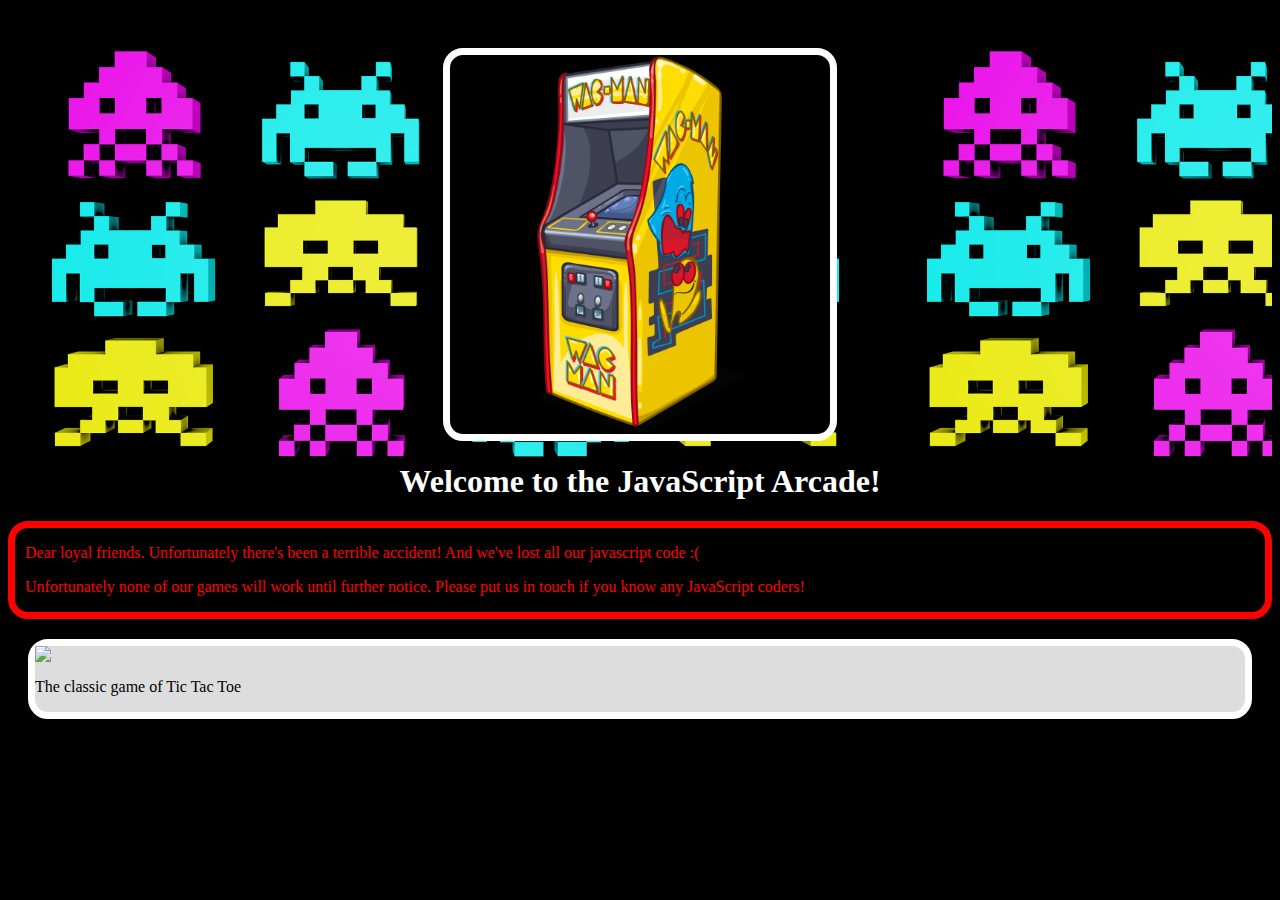
==== index.html @ 09b60b49 "Homepage styling" ====
<html>
  <head>
    <title>Welcome to the JavaScript Arcade!</title>
    <link rel="stylesheet" href="style.css">
  </head>
  <body>
    <header>
      <img class="arcade-logo" src="images/arcade-machine.png">
      <h1>Welcome to the JavaScript Arcade!</h1>
    </header>
    <div class="announcement">
      <p> Dear loyal friends. Unfortunately there's been a terrible accident! And we've lost all our javascript code :( </p>
      <p> Unfortunately none of our games will work until further notice. Please put us in touch if you know any JavaScript coders!</p>
    </div>
    <div class="games">
      <div class="game">
        <img src="images/tic-tac-toe.png">
        <p>The classic game of Tic Tac Toe</p>
      </div>
    </div>
  </body>
</html>
---- style.css ----
body {
  background: black;
}

header {
  text-align: center;
  background: url("images/space-invaders.png"), black;
  background-size: contain;
  background-repeat: repeat-x;
  color: white;
}

img.arcade-logo {
  width: 30%;
  margin: 40px 0px 0px 0px;
  border: 7px solid white;
  border-radius: 20px;
  background-color: black;
}

.announcement {
  background: black;
  border: 7px solid red;
  border-radius: 20px;
  color: red;
  padding-left: 10px;
  padding-right: 10px;
}

ul.games {
  list-style: none;
}

.games .game {
  background: #ddd;
  margin: 20px;
  border: 7px solid white;
  border-radius: 20px;
}
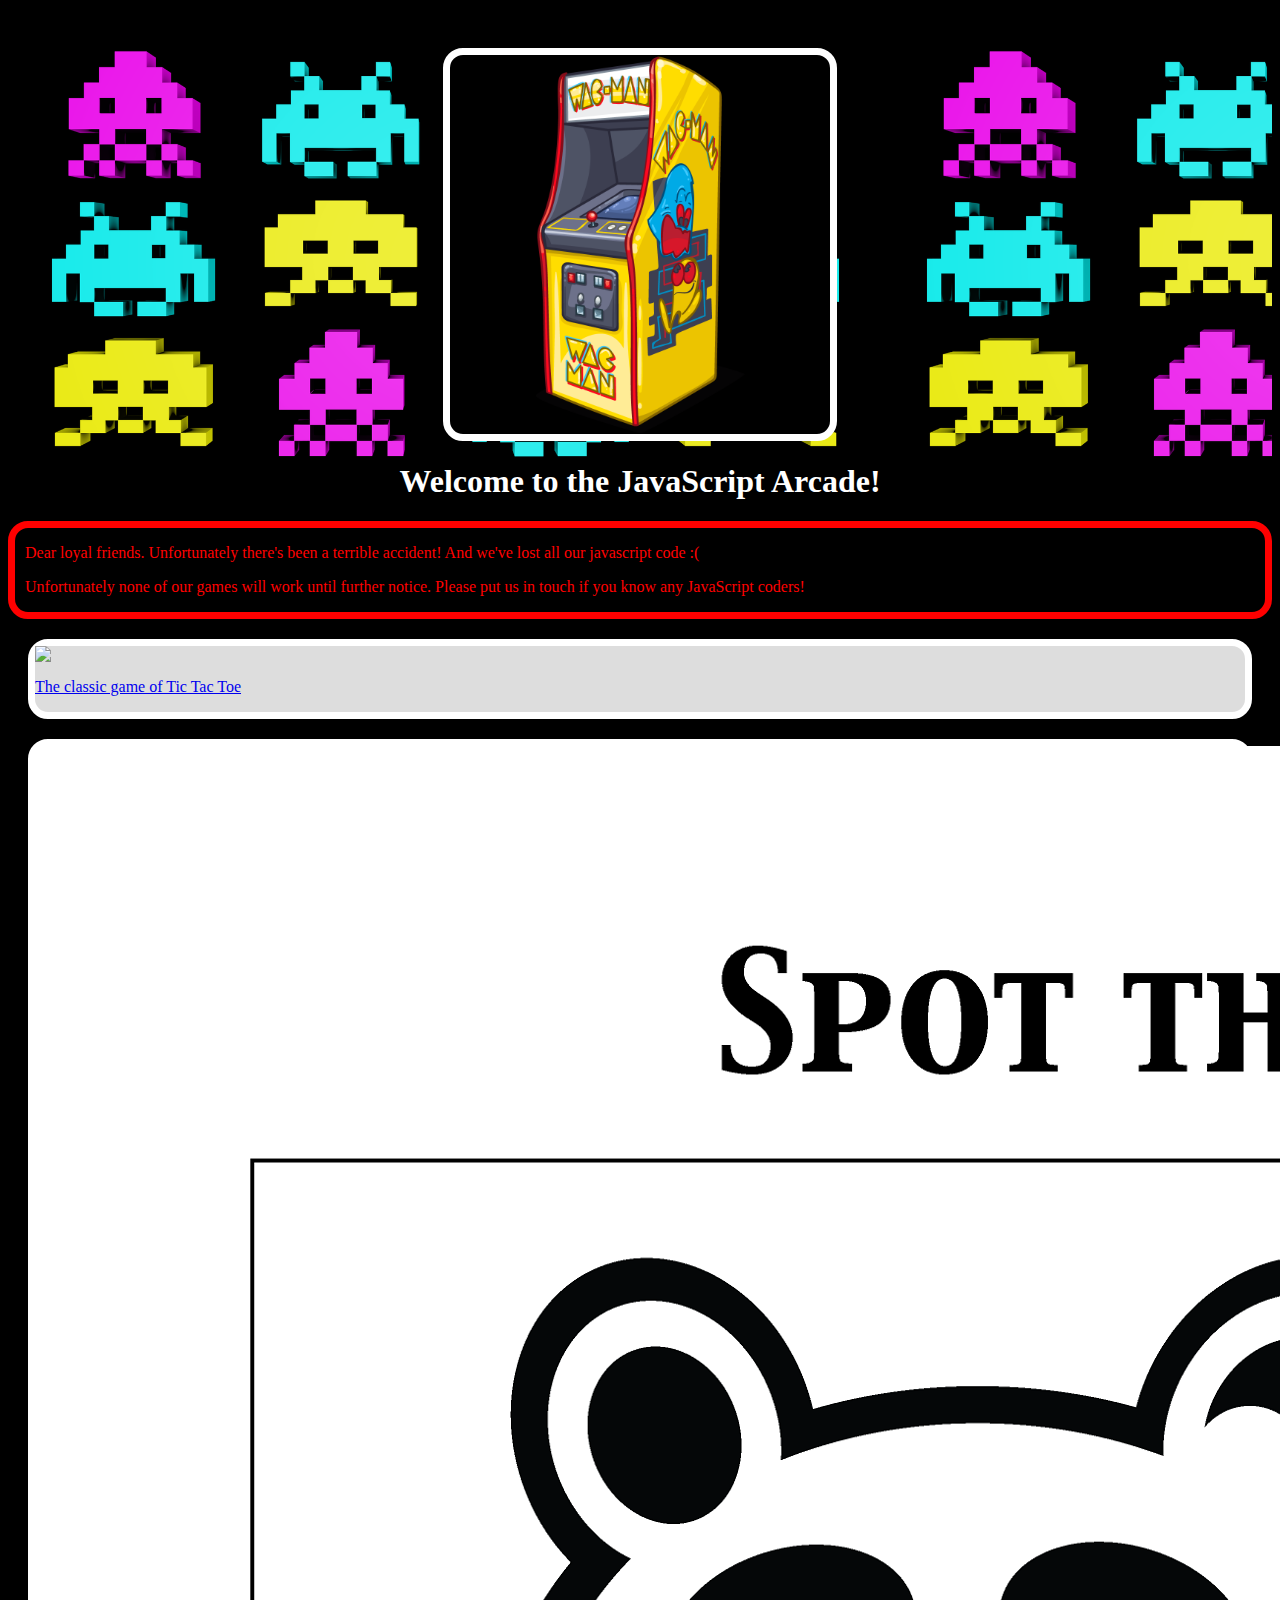
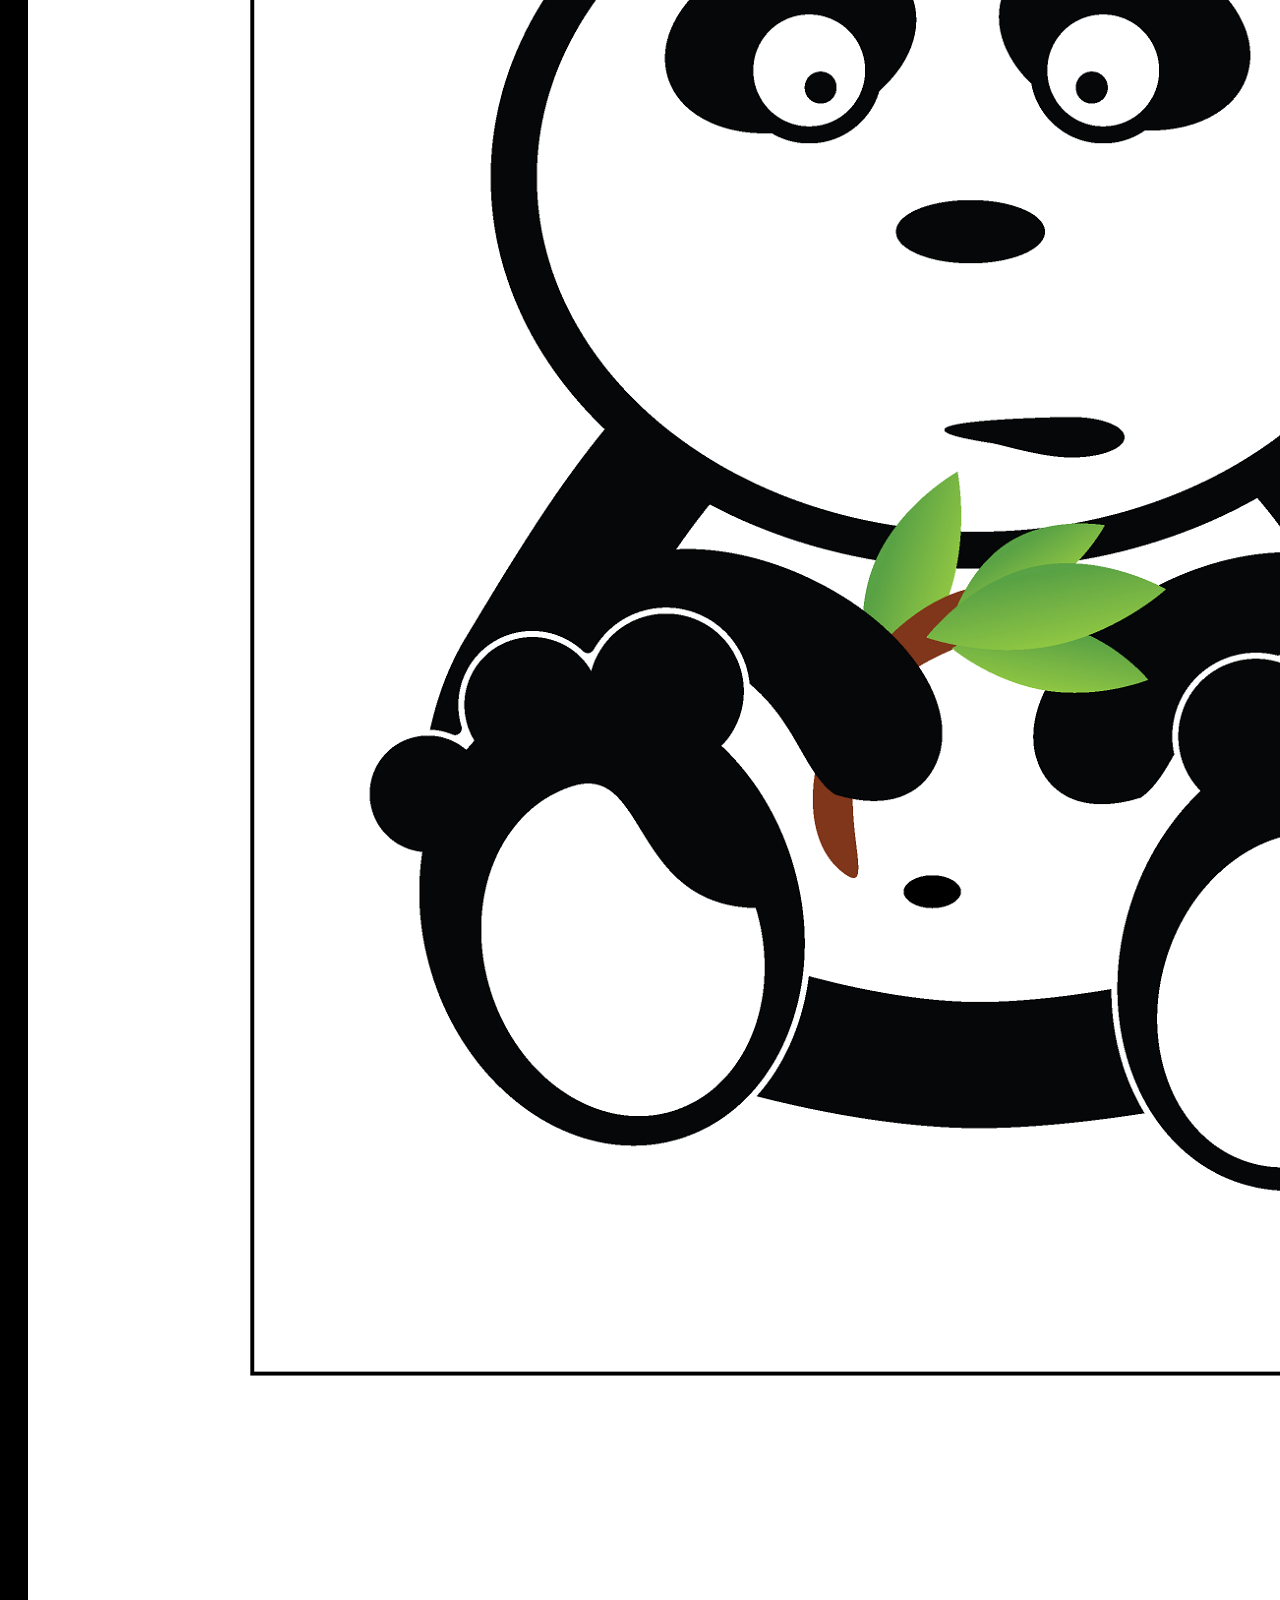
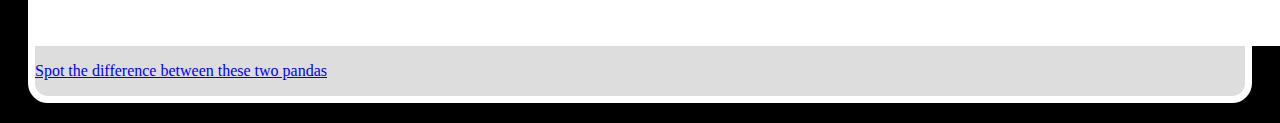
==== commit 7eee7a83: "Add spot the difference game" ====
--- a/index.html
+++ b/index.html
@@ -13,10 +13,18 @@
       <p> Unfortunately none of our games will work until further notice. Please put us in touch if you know any JavaScript coders!</p>
     </div>
     <div class="games">
-      <div class="game">
+      <a class="game-link" href="games/tic-tac-toe.html">
+      <div class="game ttt">
         <img src="images/tic-tac-toe.png">
         <p>The classic game of Tic Tac Toe</p>
       </div>
+      </a>
+      <a class="game-link" href="games/spot-the-difference.html">
+      <div class="game">
+        <img src="images/panda-diff.png">
+        <p>Spot the difference between these two pandas</p>
+      </div>
+      </a>
     </div>
   </body>
 </html>
